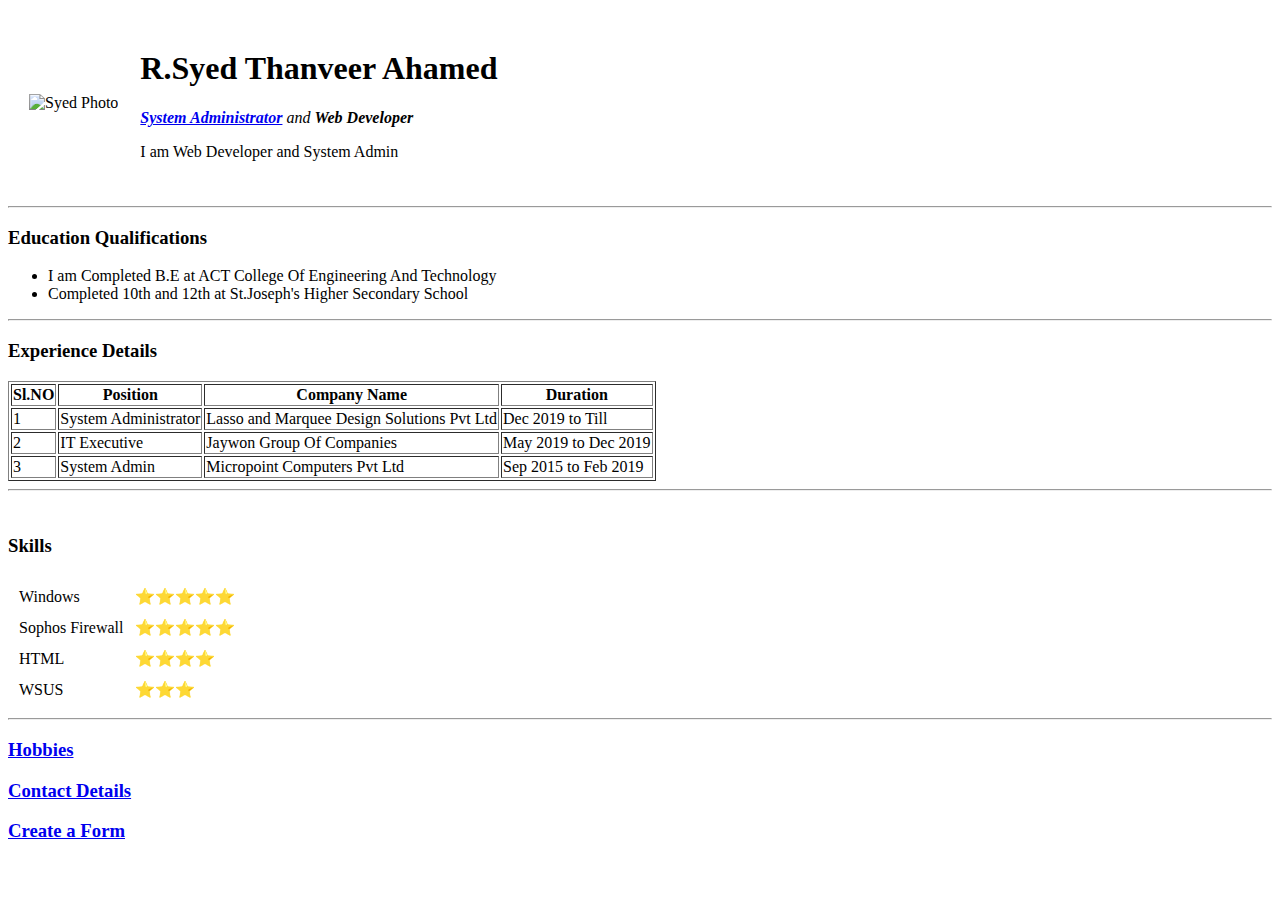
==== index.html @ ce698d63 "Add initial cv website files" ====
<!DOCTYPE html>
<html lang="en" dir="ltr">

<head>
  <meta charset="utf-8">
  <title>❤Syed Personal Site❤</title>
</head>

<body>

  <table cellspacing="20">
    <tr>
      <td><img src="Images\MY PHOTO.jfif" alt="Syed Photo" </td>
      <td>
        <h1>R.Syed Thanveer Ahamed</h1>
        <p><em><b><a href="https://en.wikipedia.org/wiki/System_administrator">System Administrator</a> </b> and <strong>Web Developer</strong></em></p>
        <p>I am Web Developer and System Admin</p>
      </td>
    </tr>
  </table>

  <hr>
  <h3>Education Qualifications</h3>
  <ul>
    <li>I am Completed B.E at ACT College Of Engineering And Technology</li>
    <li>Completed 10th and 12th at St.Joseph's Higher Secondary School </li>
  </ul>
  <hr>
  <h3>Experience Details</h3>
  <table border="1">
    <th>Sl.NO</th>
    <th>Position</th>
    <th>Company Name</th>
    <th>Duration</th>
    <tbody>
      <tr>
        <td>1</td>
        <td>System Administrator</td>
        <td>Lasso and Marquee Design Solutions Pvt Ltd</td>
        <td>Dec 2019 to Till</td>
      </tr>
      <tr>
        <td>2</td>
        <td>IT Executive</td>
        <td>Jaywon Group Of Companies</td>
        <td>May 2019 to Dec 2019</td>
      </tr>
      <tr>
        <td>3</td>
        <td>System Admin</td>
        <td>Micropoint Computers Pvt Ltd</td>
        <td>Sep 2015 to Feb 2019</td>
      </tr>

    </tbody>

  </table>
  <hr>
  <br>

  <h3>Skills</h1>
  <table  cellspacing="10">
              <tr>
            <td>Windows</td>
            <td>⭐⭐⭐⭐⭐</td>
          </tr>
          <tr>
            <td>Sophos Firewall</td>
            <td>⭐⭐⭐⭐⭐ </td>
          </tr>
                    <tr>
            <td>HTML</td>
            <td>⭐⭐⭐⭐</td>
          </tr>
          <tr>
            <td>WSUS</td>
            <td>⭐⭐⭐</td>
          </tr>
        </table>
<hr>
    <h3><a href="Hobbies.html"> Hobbies </a></h3>
    <h3><a href="Contact Details.html">Contact Details</a></h3>

    <h3><a href="form.html">Create a Form</a></h3>

</body>



</html>
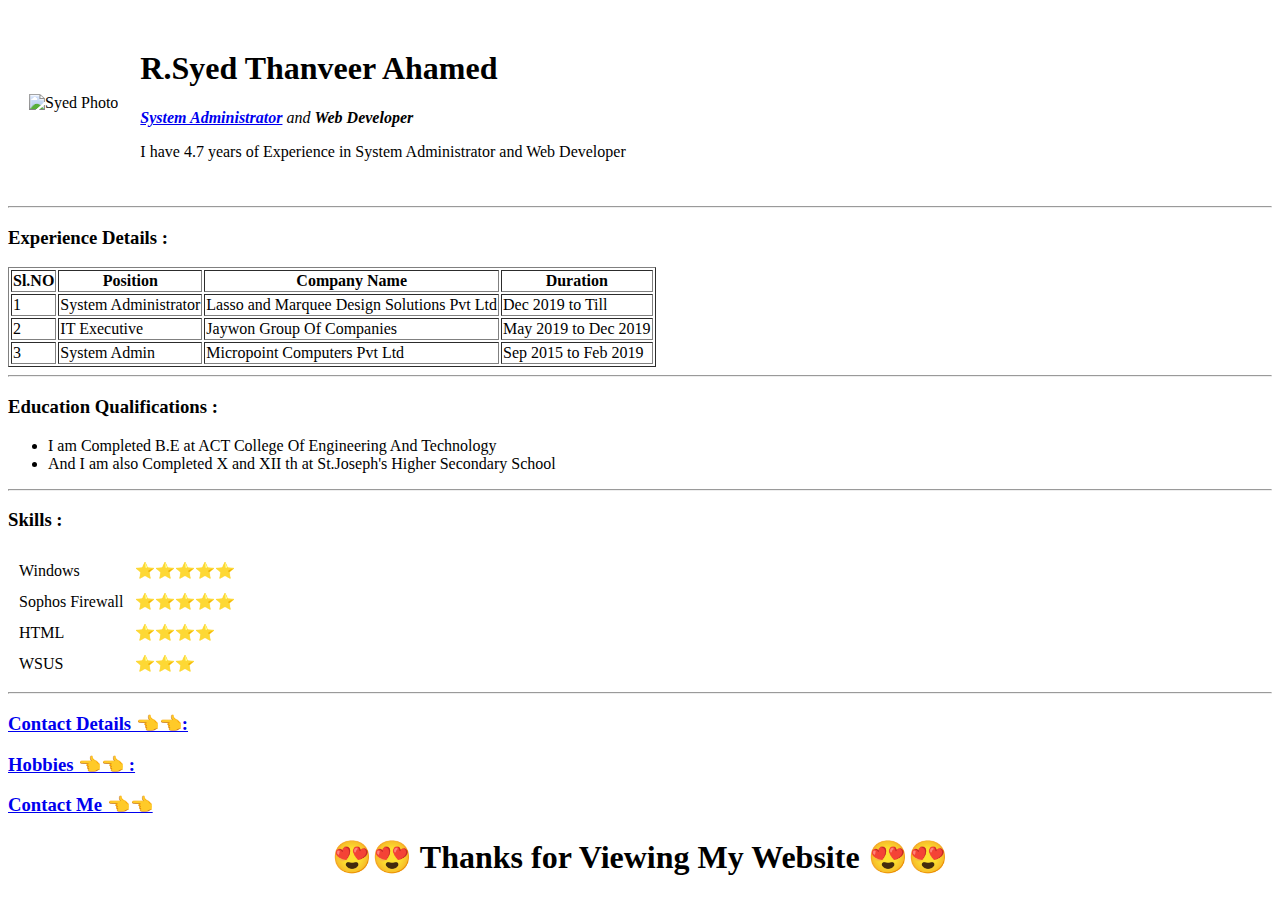
==== commit eda70061: "Add files via upload" ====
--- a/index.html
+++ b/index.html
@@ -10,23 +10,17 @@
 
   <table cellspacing="20">
     <tr>
-      <td><img src="Images\MY PHOTO.jfif" alt="Syed Photo" </td>
+      <td><img src="Images\My Photo1.png" alt="Syed Photo" </td>
       <td>
         <h1>R.Syed Thanveer Ahamed</h1>
         <p><em><b><a href="https://en.wikipedia.org/wiki/System_administrator">System Administrator</a> </b> and <strong>Web Developer</strong></em></p>
-        <p>I am Web Developer and System Admin</p>
+        <p> I have 4.7 years of Experience in System Administrator and Web Developer</p>
       </td>
     </tr>
   </table>
 
   <hr>
-  <h3>Education Qualifications</h3>
-  <ul>
-    <li>I am Completed B.E at ACT College Of Engineering And Technology</li>
-    <li>Completed 10th and 12th at St.Joseph's Higher Secondary School </li>
-  </ul>
-  <hr>
-  <h3>Experience Details</h3>
+  <h3>Experience Details :</h3>
   <table border="1">
     <th>Sl.NO</th>
     <th>Position</th>
@@ -51,14 +45,19 @@
         <td>Micropoint Computers Pvt Ltd</td>
         <td>Sep 2015 to Feb 2019</td>
       </tr>
+    </table>
+    <hr>
+
+  <h3>Education Qualifications :</h3>
+  <ul>
+    <li>I am Completed B.E at ACT College Of Engineering And Technology</li>
+    <li>And I am also Completed X and XII th at St.Joseph's Higher Secondary School </li>
+  </ul>
+  <hr>
 
     </tbody>
 
-  </table>
-  <hr>
-  <br>
-
-  <h3>Skills</h1>
+  <h3>Skills : </h3>
   <table  cellspacing="10">
               <tr>
             <td>Windows</td>
@@ -78,13 +77,18 @@
           </tr>
         </table>
 <hr>
-    <h3><a href="Hobbies.html"> Hobbies </a></h3>
-    <h3><a href="Contact Details.html">Contact Details</a></h3>
 
-    <h3><a href="form.html">Create a Form</a></h3>
+    <h3><a href="Contact Details.html">Contact Details 👈👈:</a></h3>
+
+      <h3><a href="Hobbies.html"> Hobbies 👈👈 :</a></h3>
+
+    <h3><a href="form.html"> Contact Me 👈👈 </a></h3>
 
 </body>
 
 
+<h1><center> 😍😍 Thanks for Viewing My  Website 😍😍 </center></h1>
+
+
 
 </html>
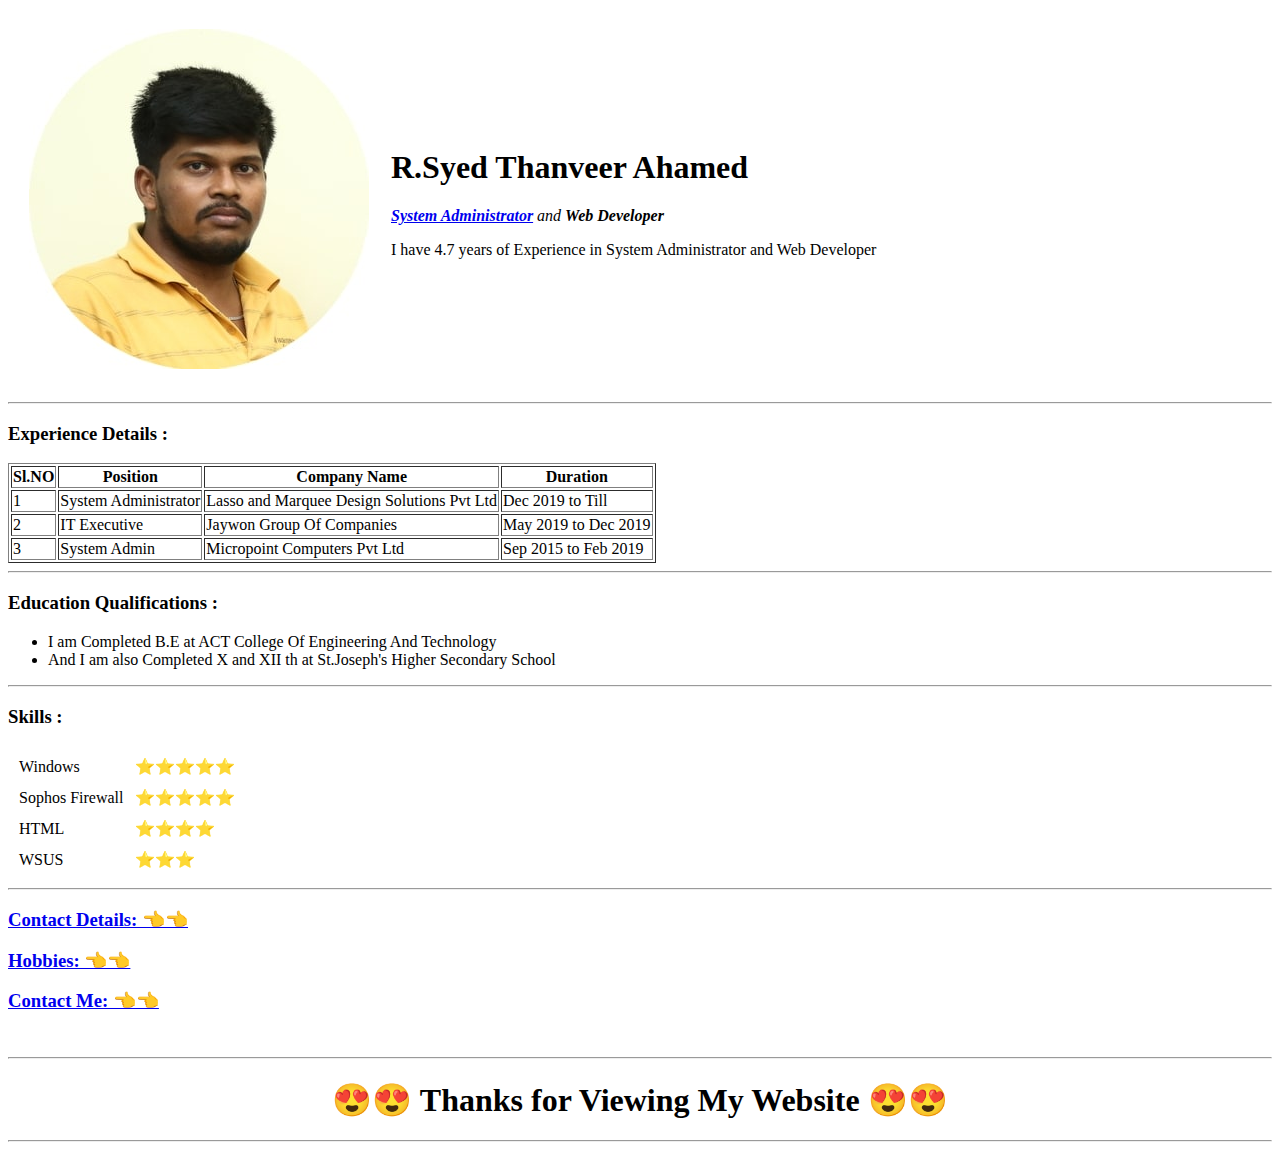
==== commit 9b66cb71: "Add files via upload" ====
--- a/index.html
+++ b/index.html
@@ -10,7 +10,7 @@
 
   <table cellspacing="20">
     <tr>
-      <td><img src="Images\My Photo1.png" alt="Syed Photo" </td>
+      <td><img src="Images\My Photo1.jpg" alt="Syed Photo" </td>
       <td>
         <h1>R.Syed Thanveer Ahamed</h1>
         <p><em><b><a href="https://en.wikipedia.org/wiki/System_administrator">System Administrator</a> </b> and <strong>Web Developer</strong></em></p>
@@ -78,17 +78,19 @@
         </table>
 <hr>
 
-    <h3><a href="Contact Details.html">Contact Details 👈👈:</a></h3>
+    <h3><a href="Contact Details.html">Contact Details: 👈👈</a></h3>
 
-      <h3><a href="Hobbies.html"> Hobbies 👈👈 :</a></h3>
+      <h3><a href="Hobbies.html"> Hobbies: 👈👈 </a></h3>
 
-    <h3><a href="form.html"> Contact Me 👈👈 </a></h3>
+    <h3><a href="Form.html"> Contact Me: 👈👈 </a></h3>
 
 </body>
 
+<br>
 
+<hr>
 <h1><center> 😍😍 Thanks for Viewing My  Website 😍😍 </center></h1>
-
+<hr>
 
 
 </html>
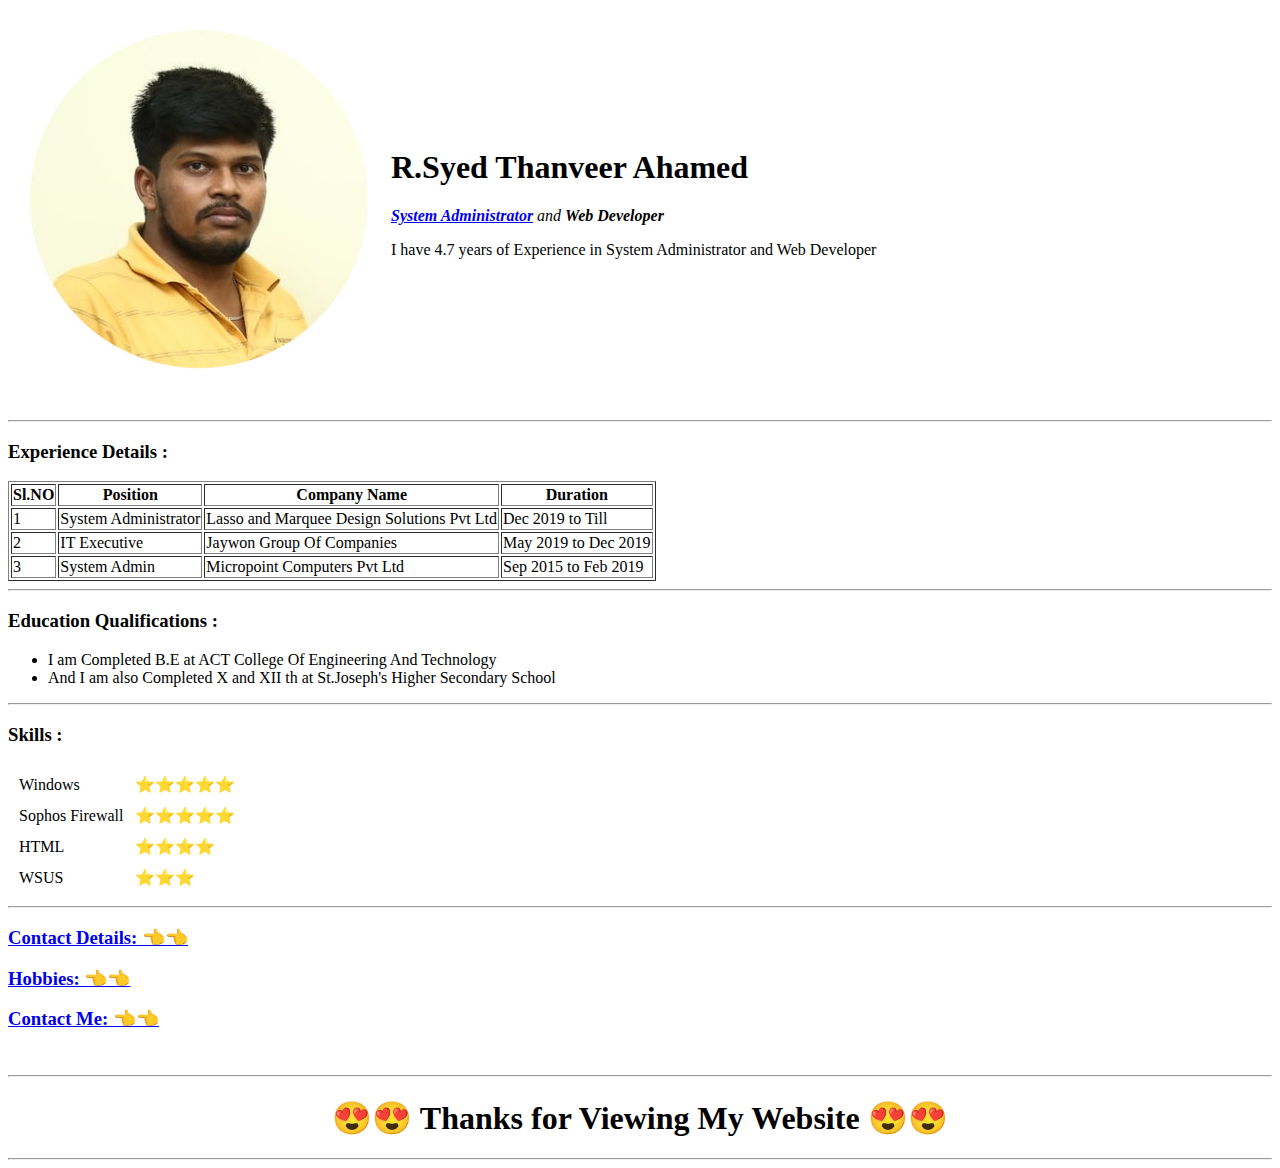
==== commit 95d8af41: "Add files via upload" ====
--- a/index.html
+++ b/index.html
@@ -4,20 +4,24 @@
 <head>
   <meta charset="utf-8">
   <title>❤Syed Personal Site❤</title>
+
+  <link rel="stylesheet" href="css/styles.css">
 </head>
 
 <body>
 
   <table cellspacing="20">
     <tr>
-      <td><img src="Images\My Photo1.jpg" alt="Syed Photo" </td>
+      <td><img src="Images\My Photo1.jpg" alt="Syed Photo"> </td>
       <td>
         <h1>R.Syed Thanveer Ahamed</h1>
         <p><em><b><a href="https://en.wikipedia.org/wiki/System_administrator">System Administrator</a> </b> and <strong>Web Developer</strong></em></p>
         <p> I have 4.7 years of Experience in System Administrator and Web Developer</p>
       </td>
     </tr>
+
   </table>
+<br>
 
   <hr>
   <h3>Experience Details :</h3>
@@ -45,8 +49,9 @@
         <td>Micropoint Computers Pvt Ltd</td>
         <td>Sep 2015 to Feb 2019</td>
       </tr>
-    </table>
-    <hr>
+    </tbody>
+  </table>
+  <hr>
 
   <h3>Education Qualifications :</h3>
   <ul>
@@ -55,41 +60,41 @@
   </ul>
   <hr>
 
-    </tbody>
+  <h3>Skills : </h3>
+  <table cellspacing="10">
+    <tr>
+      <td>Windows</td>
+      <td>⭐⭐⭐⭐⭐</td>
+    </tr>
+    <tr>
+      <td>Sophos Firewall</td>
+      <td>⭐⭐⭐⭐⭐ </td>
+    </tr>
+    <tr>
+      <td>HTML</td>
+      <td>⭐⭐⭐⭐</td>
+    </tr>
+    <tr>
+      <td>WSUS</td>
+      <td>⭐⭐⭐</td>
+    </tr>
+  </table>
+  <hr>
 
-  <h3>Skills : </h3>
-  <table  cellspacing="10">
-              <tr>
-            <td>Windows</td>
-            <td>⭐⭐⭐⭐⭐</td>
-          </tr>
-          <tr>
-            <td>Sophos Firewall</td>
-            <td>⭐⭐⭐⭐⭐ </td>
-          </tr>
-                    <tr>
-            <td>HTML</td>
-            <td>⭐⭐⭐⭐</td>
-          </tr>
-          <tr>
-            <td>WSUS</td>
-            <td>⭐⭐⭐</td>
-          </tr>
-        </table>
-<hr>
+  <h3><a href="Contact Details.html">Contact Details: 👈👈</a></h3>
 
-    <h3><a href="Contact Details.html">Contact Details: 👈👈</a></h3>
+  <h3><a href="Hobbies.html"> Hobbies: 👈👈 </a></h3>
 
-      <h3><a href="Hobbies.html"> Hobbies: 👈👈 </a></h3>
-
-    <h3><a href="Form.html"> Contact Me: 👈👈 </a></h3>
+  <h3><a href="Form.html"> Contact Me: 👈👈 </a></h3>
 
 </body>
 
 <br>
 
 <hr>
-<h1><center> 😍😍 Thanks for Viewing My  Website 😍😍 </center></h1>
+<h1>
+  <center> 😍😍 Thanks for Viewing My Website 😍😍 </center>
+</h1>
 <hr>
 
 
